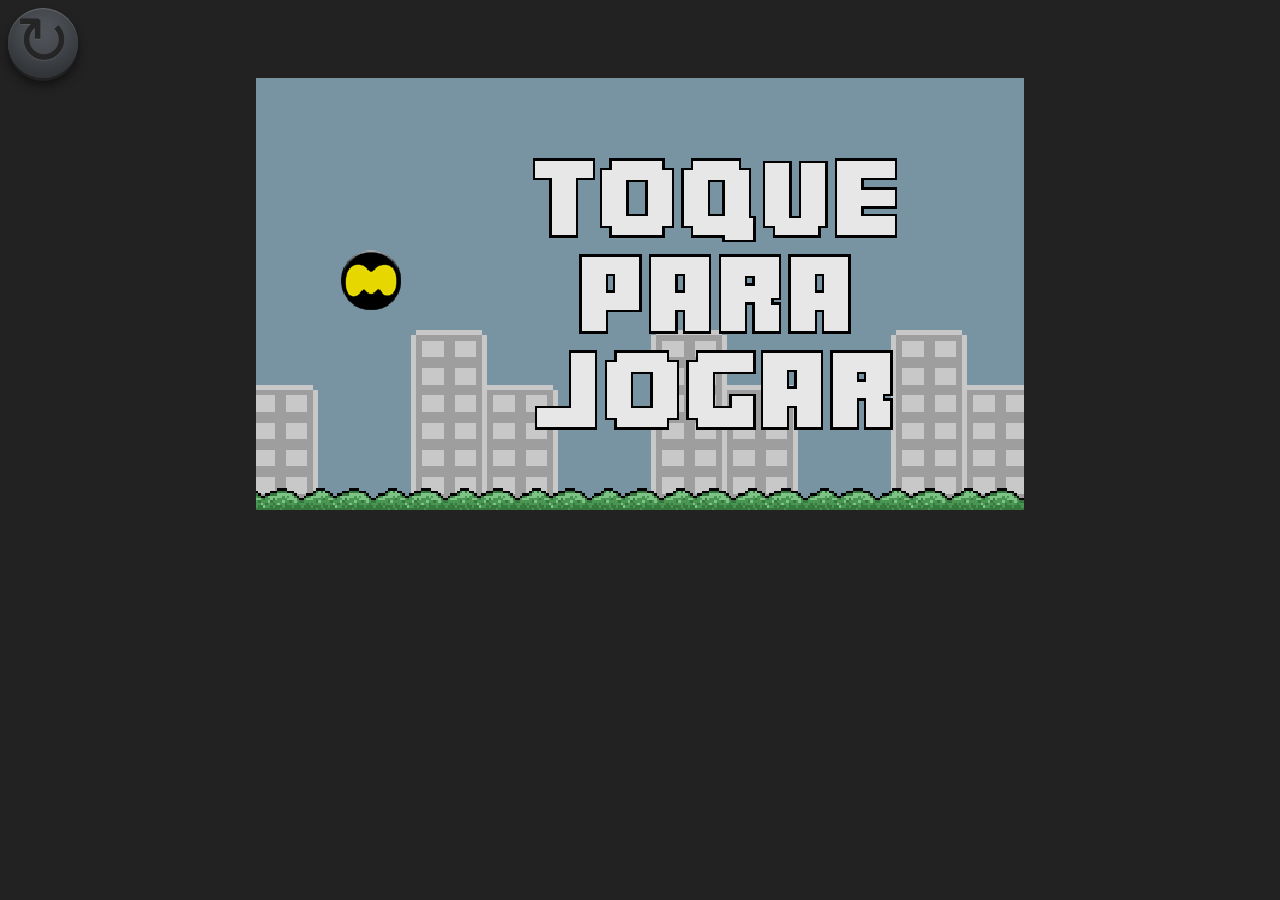
==== FlappyBirdClone/index.html @ 98dd9f24 "Content moved to a folder" ====
<!doctype html>
<html>
       <head>
              <title>GrandeMiniGame</title>
              <meta http-equiv="content-type" content="text/html; charset=UTF-8">
              <link href="styles.css" rel="stylesheet" type="text/css">
              <script src="soundmanager2-setup.js"></script>
  			  <script src="soundmanager2-jsmin.js"></script>
       </head>

        <body>
              <a class="superdev" href="javascript:%7B%20window.__gwt_bookmarklet_params%20%3D%20%7B'server_url'%3A'http%3A%2F%2Flocalhost%3A9876%2F'%7D%3B%20var%20s%20%3D%20document.createElement('script')%3B%20s.src%20%3D%20'http%3A%2F%2Flocalhost%3A9876%2Fdev_mode_on.js'%3B%20void(document.getElementsByTagName('head')%5B0%5D.appendChild(s))%3B%7D">&#8635;</a>
              <div align="center" id="embed-html"></div>
              <script type="text/javascript" src="html/html.nocache.js"></script>
       </body>

       <script>
              function handleMouseDown(evt) {
                evt.preventDefault();
                evt.stopPropagation();
                evt.target.style.cursor = 'default';
                window.focus();
              }

              function handleMouseUp(evt) {
                evt.preventDefault();
                evt.stopPropagation();
                evt.target.style.cursor = '';
              }
              document.getElementById('embed-html').addEventListener('mousedown', handleMouseDown, false);
              document.getElementById('embed-html').addEventListener('mouseup', handleMouseUp, false);
       </script>
</html>
---- FlappyBirdClone/styles.css ----
canvas {
    cursor: default;
    outline: none;
}

body {
    background-color: #222222;
}

.superdev {
    color: rgb(37,37,37);
    text-shadow: 0px 1px 1px rgba(250,250,250,0.1);
    font-size: 50pt;
    display: block;
    position: relative;
    text-decoration: none;
    background-color: rgb(83,87,93);
    box-shadow: 0px 3px 0px 0px rgb(34,34,34),
                0px 7px 10px 0px rgb(17,17,17),
                inset 0px 1px 1px 0px rgba(250, 250, 250, .2),
                inset 0px -12px 35px 0px rgba(0, 0, 0, .5);
    width: 70px;
    height: 70px;
    border: 0;
    border-radius: 35px;
    text-align: center;
    line-height: 68px;
}

.superdev:active {
    box-shadow: 0px 0px 0px 0px rgb(34,34,34),
                0px 3px 7px 0px rgb(17,17,17),
                inset 0px 1px 1px 0px rgba(250, 250, 250, .2),
                inset 0px -10px 35px 5px rgba(0, 0, 0, .5);
    background-color: rgb(83,87,93);
    top: 3px;
    color: #fff;
    text-shadow: 0px 0px 3px rgb(250,250,250);
}

.superdev:hover {
    background-color: rgb(100,100,100);
}
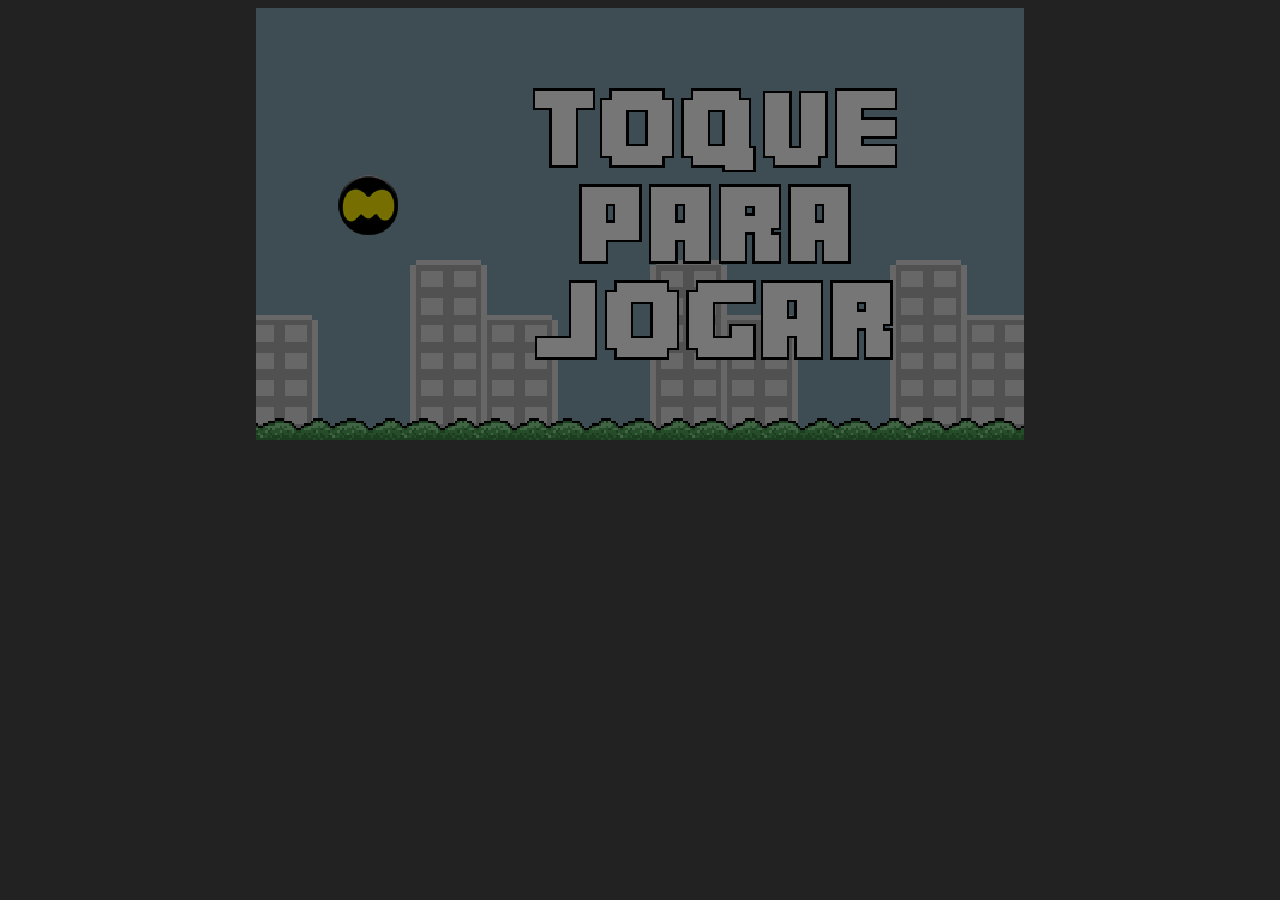
==== commit 15bf9358: "Update index.html Dev button removed" ====
--- a/FlappyBirdClone/index.html
+++ b/FlappyBirdClone/index.html
@@ -9,7 +9,6 @@
        </head>
 
         <body>
-              <a class="superdev" href="javascript:%7B%20window.__gwt_bookmarklet_params%20%3D%20%7B'server_url'%3A'http%3A%2F%2Flocalhost%3A9876%2F'%7D%3B%20var%20s%20%3D%20document.createElement('script')%3B%20s.src%20%3D%20'http%3A%2F%2Flocalhost%3A9876%2Fdev_mode_on.js'%3B%20void(document.getElementsByTagName('head')%5B0%5D.appendChild(s))%3B%7D">&#8635;</a>
               <div align="center" id="embed-html"></div>
               <script type="text/javascript" src="html/html.nocache.js"></script>
        </body>
